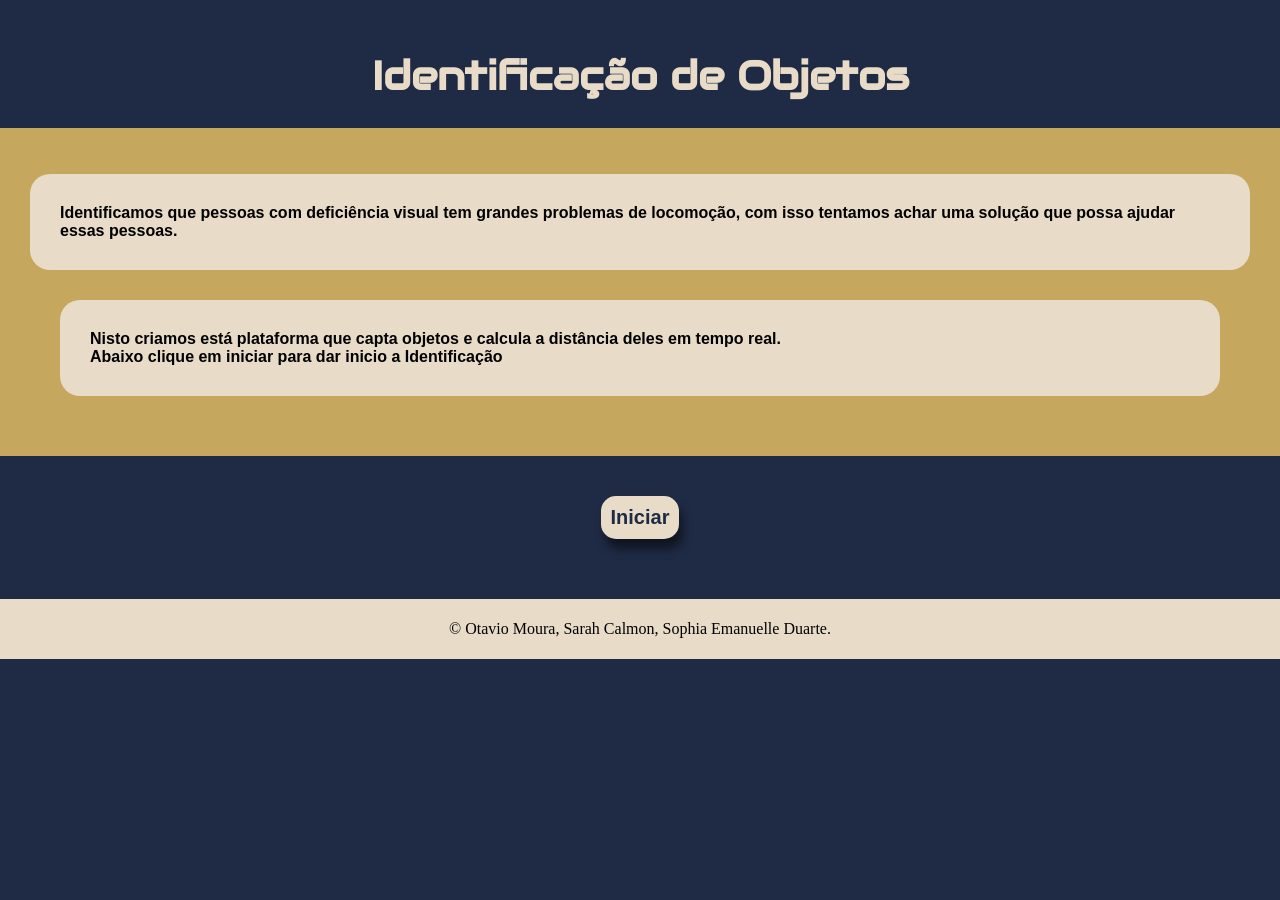
==== index.html @ 01ae28e5 "Add files via upload" ====
<!DOCTYPE html>
 <html>
    <head>
      <meta charset="UTF-8">
      <title>Identificação de Objetos</title>
      <link rel="stylesheet" href="style.css">
      <meta name="viewport" content="width=device-width, initial-scale=1.0">
    </head>
    <body>
       <header>
           <div class="">
              <h1 class="titulo">Identificação de Objetos </h1>
           </div>
       </header>
       <main>
          <div class="texto">
             <P class="paragrafo">Identificamos que pessoas com deficiência visual tem grandes problemas de locomoção, com isso tentamos achar uma solução que possa ajudar essas pessoas.</P>
               <P class="paragrafo1">Nisto criamos está plataforma que capta objetos e calcula a distância deles em tempo real. <br> Abaixo clique em iniciar para dar inicio a Identificação</P>
         </div>
             <div class="botao">  <a href="index2.html"> Iniciar</a> </div>
       </main>
       <footer>
        <div class="footer">
          <p>&copy; Otavio Moura, Sarah Calmon, Sophia Emanuelle Duarte. </p>
        </div>
       </footer>
    
    </body>
 </html>
---- style.css ----
@import url('https://fonts.googleapis.com/css2?family=Alata&display=swap');
@import url("https://fonts.googleapis.com/css2?family=Alata&family=Montserrat:ital,wght@0,100..900;1,100..900&display=swap");
@import url("https://fonts.googleapis.com/css2?family=Audiowide&family=BBH+Bartle&family=Odibee+Sans&family=Text+Me+One&display=swap");
@import url("https://fonts.googleapis.com/css2?family=Audiowide&family=BBH+Bartle&family=Odibee+Sans&family=Syncopate:wght@400;700&family=Text+Me+One&display=swap");
@import url("https://fonts.googleapis.com/css2?family=Audiowide&family=BBH+Bartle&family=Encode+Sans+Expanded:wght@100;200;300;400;500;600;700;800;900&family=Odibee+Sans&family=Syncopate:wght@400;700&family=Text+Me+One&display=swap");



.titulo {
    text-align: center;
    font-size: 40px;
     font-family: "Audiowide", sans-serif;
    color: #e8dcc8;
    margin-top: 50px;
}

body {
    background-color: #1F2A44;
    padding: 0px;
    margin: 0;
}


.footer {
    background-color: #e8dcc8;
    margin-top: 40px;
    padding: 5px;
    text-align: center;
    margin-bottom: 0;
    margin-left: 0;
    margin-right: 0;
}

.texto {
    background-color: #c6a75e;
      font-family: "Encode Sans Expanded", sans-serif;
    padding: 30px;
    
    

}

.paragrafo{
    padding: 30px;
    border-radius: 20px;
     background-color: #e8dcc8;
     font-family: "Concert One", sans-serif;
     font-weight: 700;
     font-style: normal;
}

.paragrafo1{
        padding: 30px;
     border-radius: 20px;
      margin: 30px;
     background-color: #e8dcc8;
      font-family: "Concert One", sans-serif;
      font-weight: 700;
      font-style: normal;
}


.botaotxt {
    font-family:"Montserrat", sans-serif;
    margin-top: 60px;
    text-align: center;
    font-weight: bolder;
    background-color:  #e8dcc8;
    font-size: 20px;
}
.botao{
    text-align: center;
    justify-content: center;
    width: 100%;
    margin-top: 40px;
    color: #e8dcc8;;
    display: flex;
    
}
  

.botao2 {
    margin-top: 20px;
   text-align: center;
   justify-content: center;
    width: 100%;
    display: flex;
    font-family:"Montserrat", sans-serif ;
    font-size: 20px;
    align-items: center;
}

.copy{
    color:  #e8dcc8;
    font-family: 'Franklin Gothic Medium', 'Arial Narrow', Arial, sans-serif;
    text-align: center;
    margin-top: 0px;
    font-weight: normal;
}



a{
     color: #1F2A44;
       background-color:  #e8dcc8;
    border-radius: 15px;
    padding: 10px;
    font-weight: bolder;
    margin: 20px;
    margin-top: 0px;
    text-decoration: none;
    list-style: none;
    border: #283e4b;
    font-family: 'Franklin Gothic Medium', 'Arial Narrow', Arial, sans-serif;
    font-size: 20px;
    text-align: center;
    display: flex;
    font-weight: 40px;
    justify-content: center;
      transition: transform 0.3s ease, color 0.3s ease; 
    box-shadow: 4px 10px 10px rgba(0, 0, 0, 0.5); 
}
a:hover{
    transform: translateY(-5px); 
    background-color: rgb(103, 120, 129);
}
body {
    margin: 0;
}


#video {
    width: 90vw;
    height: 60vh;
    display: grid;
    place-items: center;    
    margin: 0 auto ; 
    box-sizing: border-box;
    width: 100% ;
    max-width: 100%;
    height: auto;
}


.container-vertical {
    display: flex;
    flex-direction: column;  
    align-items: center;    
    margin: 20PX;              
    padding: 20px;          
    width: 100%;
    justify-content: center;
}

.canva {
    width: 100%;            
    max-width: 800px;      
    height: auto;          
    align-items: center;
   justify-content: center;
    display: none;
    margin: 20px;
}
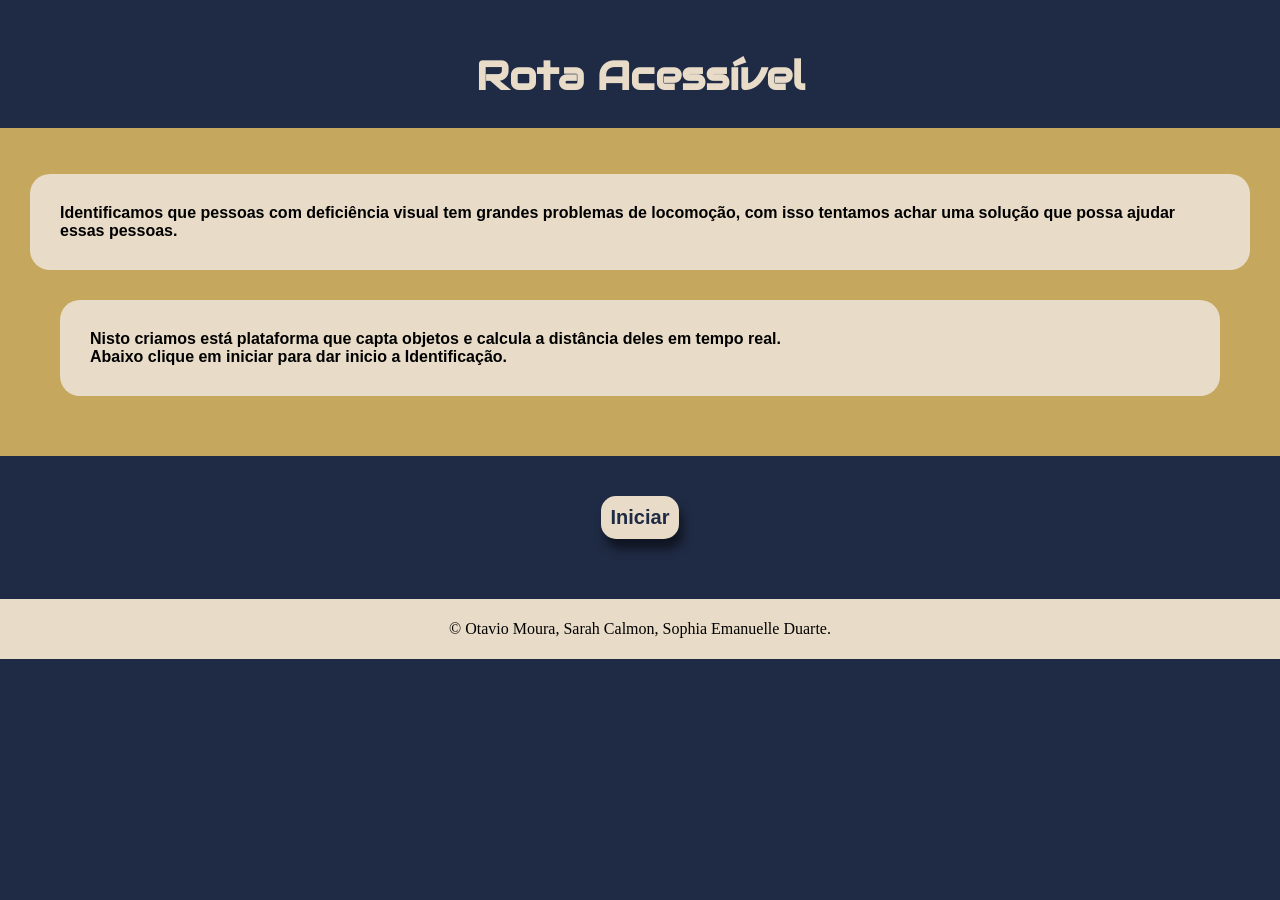
==== commit b776ae33: "Update index.html for accessible route title" ====
--- a/index.html
+++ b/index.html
@@ -9,13 +9,13 @@
     <body>
        <header>
            <div class="">
-              <h1 class="titulo">Identificação de Objetos </h1>
+              <h1 class="titulo">Rota Acessível</h1>
            </div>
        </header>
        <main>
           <div class="texto">
              <P class="paragrafo">Identificamos que pessoas com deficiência visual tem grandes problemas de locomoção, com isso tentamos achar uma solução que possa ajudar essas pessoas.</P>
-               <P class="paragrafo1">Nisto criamos está plataforma que capta objetos e calcula a distância deles em tempo real. <br> Abaixo clique em iniciar para dar inicio a Identificação</P>
+               <P class="paragrafo1">Nisto criamos está plataforma que capta objetos e calcula a distância deles em tempo real. <br> Abaixo clique em iniciar para dar inicio a Identificação.</P>
          </div>
              <div class="botao">  <a href="index2.html"> Iniciar</a> </div>
        </main>
@@ -26,4 +26,4 @@
        </footer>
     
     </body>
- </html>+ </html>
